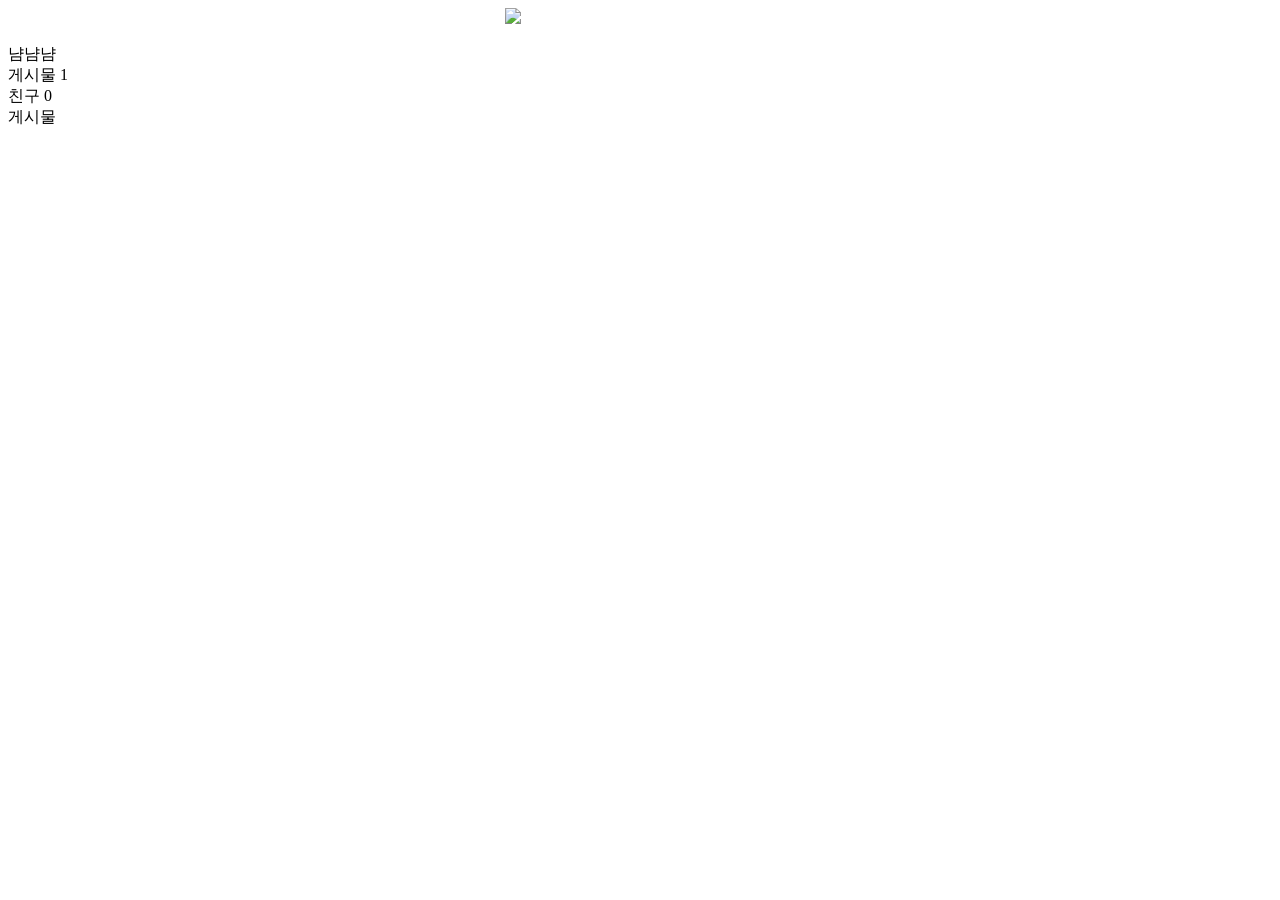
==== src/main/resources/templates/userDetail.html @ 4e7949e6 "upload file" ====
<!DOCTYPE html>
<html xmlns:th="http://www.thymeleaf.org"
      xmlns:layout="http://www.ultraq.net.nz/thymeleaf/layout"
      layout:decorate="~{layout}">
<body>
    <div layout:decorate="layout.html">
        <main layout:fragment="content">
            <div id="userDiv" class="w-100">
                <div id="userDiv-inner" class="w-100">
                    <div class="rowDiv profileArea">
                        <div style="width: 45%; display: flex; justify-content: flex-end;">
                            <img class="memberProfile" src="/image/basicProfile.jpg" style="margin-right: 3.5rem;">
                        </div>
                        <div id="userInfo" style="width: 55%; padding-top: 20px;" data-member-id="">
                            <div class="rowDiv alignCenter small-pb-custom">
                                <div class="large-pr-custom customLargeBoldFont profileName">냠냠냠</div>
                                <div class="profileBtn">
                                    <div class="myProfileBtn" style="display: none;">
                                        <div class="custom-btn large-mr-custom profileEdit" id="profileEdit">프로필 편집</div>
                                    </div>
                                    <div class="userProfileBtn" id="friendReq-btns" style="display: none;" data-friendReq-id="">
                                        <div class="custom-btn large-mr-custom" id="friendRequest-btn" style="display: none">친구 요청</div>
                                        <div class="custom-btn large-mr-custom" id="friend-btn" style="display: none">친구</div>
                                        <div class="custom-btn large-mr-custom" id="friendRequest-btn-cancel" style="display: none">요청 취소</div>
                                        <div class="custom-btn large-mr-custom" id="friendRequestIng-btn" style="display: none">요청 확인</div>
                                        <div class="custom-btn" id="DMBtn">메시지 보내기</div>
                                    </div>
                                </div>
                            </div>
                            <div class="rowDiv">
                                <div class="small-pr-custom" style="padding-right: 25px;">게시물 <span class="customLargeBoldFont postCnt">1</span></div>
                                <div>친구 <span class="customLargeBoldFont friendCnt">0</span></div>
                            </div>
                            <div class="friendRequestIng" id="friendRequestIng" style="display: none">
                                <div class="customBoldFont"><span id="friendName">테스트</span>님이 친구요청을 보냈습니다</div>
                                <div class="friendRequestBtnArea">
                                    <div class="custom-btn large-mr-custom" id="friendRequest-btn-accept">요청 수락</div>
                                    <div class="custom-refuse-btn" id="friendRequest-btn-refuse">요청 거절</div>
                                </div>
                            </div>
                        </div>
                    </div>
                    <div class="dividerContainer">
                        <div class="profileDivider"></div>
                    </div>
                    <div class="userPostArea">
                        <div class="userPostArea-header small-pb-custom">
                            <i class="fa-regular fa-clipboard"></i>
                            <span class="small-pl-custom customBoldFont">게시물</span>
                        </div>
                        <div class="userPostArea-content">
                            <div id="userPostInner" class="userPostArea-inner">
                                <template id="post-thumbnail-template">
                                    <div class="memberPost" data-post-id="777">
                                        <img class="postMedia" src="/image/noImage.png">
                                        <video class="postMedia" src="/image/240330_small.mp4" muted></video>
                                        <div class="postOverlay">
                                            <div>
                                                <span class="icon">❤</span>
                                                <span class="count likeCnt">12</span>
                                                <span class="icon">💬</span>
                                                <span class="count commentCnt">5</span>
                                            </div>
                                        </div>
                                    </div>
                                </template>
                                <template id="no-post-template">
                                    <div id="noPost" style="text-align: center; color: #5f5f5f; margin-top: 20px;">
                                        <svg xmlns="http://www.w3.org/2000/svg" width="180" height="180" viewBox="0 0 24 24" fill="none">
                                            <path d="M4 5a2 2 0 0 1 2-2h12a2 2 0 0 1 2 2v14a2 2 0 0 1-2 2H6a2 2 0 0 1-2-2V5z" stroke="currentColor" stroke-width="1.5" stroke-linecap="round" stroke-linejoin="round"/>
                                            <path d="M8 9h8M8 13h5" stroke="currentColor" stroke-width="1.5" stroke-linecap="round"/>
                                            <line x1="3" y1="3" x2="21" y2="21" stroke="currentColor" stroke-width="1.5" stroke-linecap="round"/>
                                        </svg>
                                        <p style="margin-top: 8px; font-size: 16px;">게시물이 없습니다</p>
                                    </div>
                                </template>
                            </div>
                        </div>
                    </div>
                </div>
            </div>

            <div th:replace="~{fragments/postDetailModal :: postDetailModal}"></div>
        </main>
    </div>
<th:block layout:fragment="script">
    <script src="/js/userDetail.js" defer></script>
    <script src="/js/comment.js" defer></script>
    <script src="/js/like.js" defer></script>
    <script src="/js/reply.js" defer></script>
    <script src="/js/chat.js" defer></script>
    <script>
        let userId;
        let DMButton = document.getElementById('DMBtn');
        let myId = sessionStorage.getItem('userId');
        let nickname;

        /*window.addEventListener("load", () => {
            const url = window.location.pathname;
            const nicknameMatch = url.match(/\/user\/([^\/]+)/);
            const nickname = nicknameMatch[1];

            loadUserInfo(nickname).then(userData => {
                friendMemId = userData.memberId;
                renderUserInfo(userData);
                friendRequestCheck(myId,friendMemId).then(response=>{
                    renderFriendRequestByUser(response);
                });
            });
            pagingUserPosts(nickname).then(userPost => renderUserPosts(userPost));
        });*/

        window.addEventListener("load", async () => {
            const url = window.location.pathname;
            const nicknameMatch = url.match(/\/user\/([^\/]+)/);
            nickname = nicknameMatch[1];

            let friends = await getFriends();
            renderFriendList(friends);

            let userData = await loadUserInfo(nickname);
            friendMemId = userData.memberId;
            renderUserInfo(userData);
            let friendRequestState = await friendRequestCheck(myId,friendMemId)
            renderFriendRequestByUser(friendRequestState);
            let userPost = await pagingUserPosts(nickname);
            renderUserPosts(userPost);
        });

        if(DMButton){
            DMButton.addEventListener('click',function (){
                let nickname = document.querySelector('.profileName').textContent;
                let receiverId = document.getElementById('userInfo').getAttribute('data-member-id');
                let chatroomId;
                getChatroom(myId,receiverId).then(chatroom => {
                    chatroomId = chatroom.chatroomId;
                    window.location.href = `/chat/${nickname}?chatroomId=${chatroomId}`;
                });


            });
        }

        //친구요청 버튼 클릭이벤트
        document.getElementById('friendRequest-btn').addEventListener('click', function (){
            let friendMemberId = document.getElementById('userInfo').getAttribute('data-member-id');
            let myId = sessionStorage.getItem('userId');
            sendFriendRequest(myId,friendMemberId).then(async response =>{
                if(response){
                    document.getElementById('friendRequest-btn').style.display = 'none';
                    /*document.getElementById('friendRequest-btn-cancel').style.display = 'block';*/
                    let friendRequestState = await friendRequestCheck(myId,friendMemId)
                    renderFriendRequestByUser(friendRequestState);
                }
            });

        });

        //요청취소 버튼 클릭이벤트
        document.getElementById('friendRequest-btn-cancel').addEventListener('click',async function(){
            let friendRequestId = document.getElementById('friendReq-btns').getAttribute('data-friendReq-id');
            friendRequestRefuse(friendRequestId).then(async response=>{
                if(response){
                    let friendRequestState = await friendRequestCheck(myId,friendMemId)
                    renderFriendRequestByUser(friendRequestState);
                    document.getElementById('friendRequest-btn-cancel').style.display = 'none';
                    /*document.getElementById('friendRequest-btn').style.display = 'block';*/
                }
            });
        });

        //요청수락 버튼 클릭이벤트
        document.getElementById('friendRequest-btn-accept').addEventListener('click', async function(){
            let friendRequestId = document.getElementById('friendReq-btns').getAttribute('data-friendReq-id');
            let response = await friendRequestAccept(friendRequestId)
            if(response){
                let friendRequestState = await friendRequestCheck(myId,friendMemId)
                renderFriendRequestByUser(friendRequestState);
                document.getElementById('friendRequestIng').style.display = 'none';
                document.getElementById('friendRequestIng-btn').style.display = 'none';
                let userData = await loadUserInfo(nickname);
                renderUserInfo(userData);
                /*document.getElementById('friend-btn').style.display = 'block';*/
                let friends = await getFriends();
                document.getElementById('friendMain').replaceChildren();
                renderFriendList(friends);
            }
        });

        //요청거절 버튼 클릭이벤트
        document.getElementById('friendRequest-btn-refuse').addEventListener('click',function (){
            let friendRequestId = document.getElementById('friendReq-btns').getAttribute('data-friendReq-id');
            friendRequestRefuse(friendRequestId).then(async response => {
                if(response){
                    let friendRequestState = await friendRequestCheck(myId,friendMemId)
                    renderFriendRequestByUser(friendRequestState);
                    document.getElementById('friendRequestIng').style.display = 'none';
                    document.getElementById('friendRequestIng-btn').style.display = 'none';
                    /*document.getElementById('friendRequest-btn').style.display = 'block';*/
                }
            })
        });

        //친구 버튼 클릭이벤트(친구 삭제 확인 알림)
        document.getElementById('friend-btn').addEventListener('click',async function (){
            if (confirm("정말 친구를 삭제하시겠습니까?")) {
                // 예 클릭한 경우 실행
                let friendMemberId = document.getElementById('userInfo').getAttribute('data-member-id');
                let response = await deleteFriend(friendMemberId);
                if(response){
                    alert("친구를 삭제하였습니다.");
                    document.getElementById('friend-btn').style.display = 'none';
                    /*document.getElementById('friendRequest-btn').style.display = 'block';*/
                    let friendRequestState = await friendRequestCheck(myId,friendMemId)
                    renderFriendRequestByUser(friendRequestState);
                    let userData = await loadUserInfo(nickname);
                    renderUserInfo(userData);
                    let friends = await getFriends();
                    document.getElementById('friendMain').replaceChildren();
                    renderFriendList(friends);
                }
            }
        });

        //프로필 편집 버튼 클릭이벤트
        document.getElementById('profileEdit').addEventListener('click',function(){
            window.location.href = `${BASE_URL}/member/profile/edit`;

        })


    </script>
</th:block>
</body>
</html>
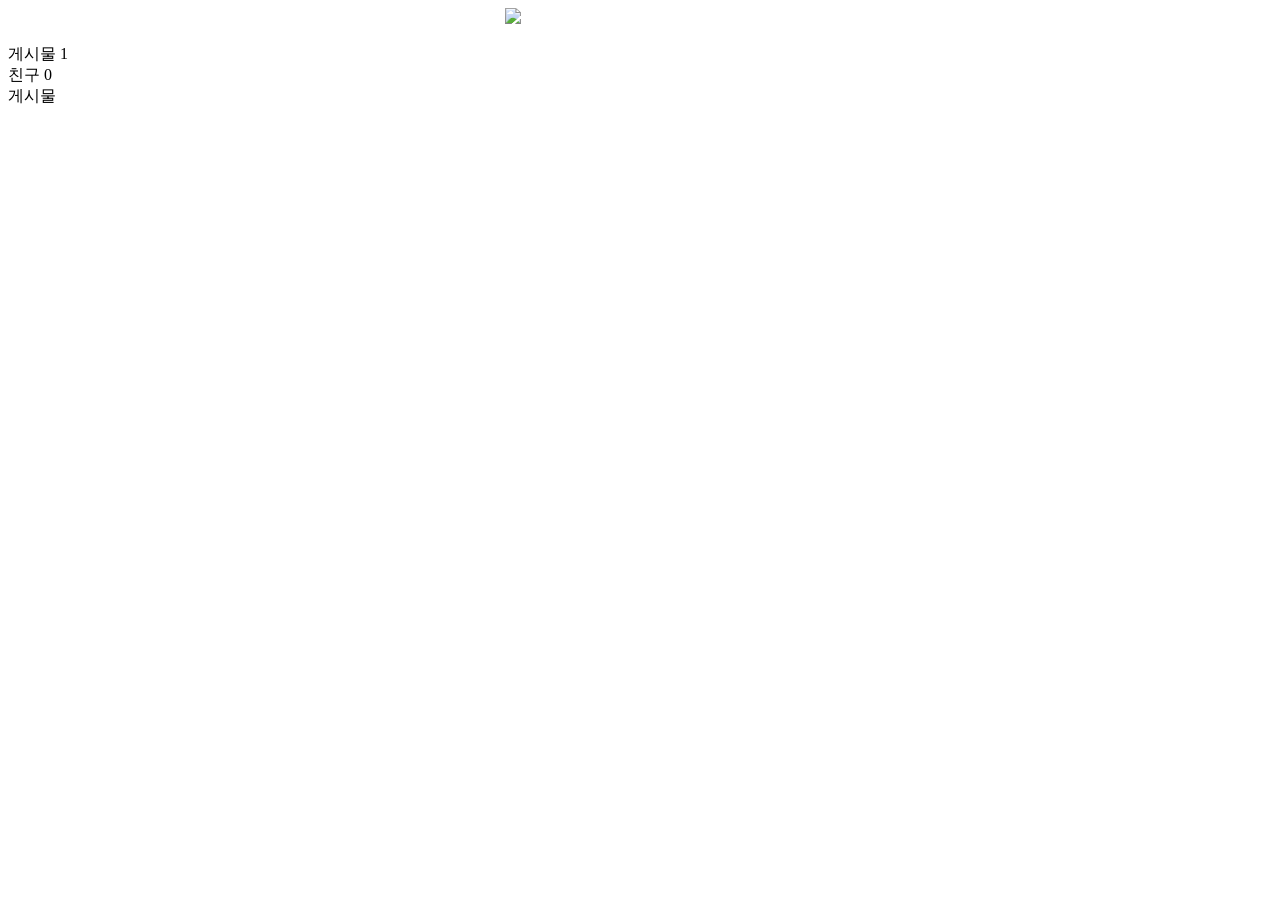
==== commit 9f50f5f0: "테스트 로그인 및 프론트엔드 수정" ====
--- a/src/main/resources/templates/userDetail.html
+++ b/src/main/resources/templates/userDetail.html
@@ -13,7 +13,7 @@
                         </div>
                         <div id="userInfo" style="width: 55%; padding-top: 20px;" data-member-id="">
                             <div class="rowDiv alignCenter small-pb-custom">
-                                <div class="large-pr-custom customLargeBoldFont profileName">냠냠냠</div>
+                                <div class="large-pr-custom customLargeBoldFont profileName"></div>
                                 <div class="profileBtn">
                                     <div class="myProfileBtn" style="display: none;">
                                         <div class="custom-btn large-mr-custom profileEdit" id="profileEdit">프로필 편집</div>
@@ -78,12 +78,14 @@
                         </div>
                     </div>
                 </div>
+                <div id="post-sentinel"></div>
             </div>
 
-            <div th:replace="~{fragments/postDetailModal :: postDetailModal}"></div>
+            <div th:replace="~{modal/postDetailModal :: postDetailModal}"></div>
         </main>
     </div>
 <th:block layout:fragment="script">
+    <script src="/js/modal.js"></script>
     <script src="/js/userDetail.js" defer></script>
     <script src="/js/comment.js" defer></script>
     <script src="/js/like.js" defer></script>
@@ -93,7 +95,6 @@
         let userId;
         let DMButton = document.getElementById('DMBtn');
         let myId = sessionStorage.getItem('userId');
-        let nickname;
 
         /*window.addEventListener("load", () => {
             const url = window.location.pathname;
@@ -110,14 +111,11 @@
             pagingUserPosts(nickname).then(userPost => renderUserPosts(userPost));
         });*/
 
+        let url = window.location.pathname;
+        let nicknameMatch = url.match(/\/user\/([^\/]+)/);
+        let nickname = nicknameMatch[1];
+
         window.addEventListener("load", async () => {
-            const url = window.location.pathname;
-            const nicknameMatch = url.match(/\/user\/([^\/]+)/);
-            nickname = nicknameMatch[1];
-
-            let friends = await getFriends();
-            renderFriendList(friends);
-
             let userData = await loadUserInfo(nickname);
             friendMemId = userData.memberId;
             renderUserInfo(userData);
@@ -125,7 +123,28 @@
             renderFriendRequestByUser(friendRequestState);
             let userPost = await pagingUserPosts(nickname);
             renderUserPosts(userPost);
-        });
+            observer.observe(sentinel);
+        });
+
+        const sentinel = document.getElementById("post-sentinel");
+
+        const observer = new IntersectionObserver(
+            async (entries) => {
+                if (entries[0].isIntersecting) {
+                    let userPost = await pagingUserPosts(nickname);
+                    if (userPost.content.length > 0) {
+                        renderUserPosts(userPost);
+                    }
+                }
+            },
+            {
+                root: null,
+                rootMargin: "300px",
+                threshold: 0
+            }
+        );
+
+
 
         if(DMButton){
             DMButton.addEventListener('click',function (){
@@ -136,8 +155,6 @@
                     chatroomId = chatroom.chatroomId;
                     window.location.href = `/chat/${nickname}?chatroomId=${chatroomId}`;
                 });
-
-
             });
         }
 
@@ -224,10 +241,8 @@
 
         //프로필 편집 버튼 클릭이벤트
         document.getElementById('profileEdit').addEventListener('click',function(){
-            window.location.href = `${BASE_URL}/member/profile/edit`;
-
+            window.location.href = `/member/profile/edit`;
         })
-
 
     </script>
 </th:block>
